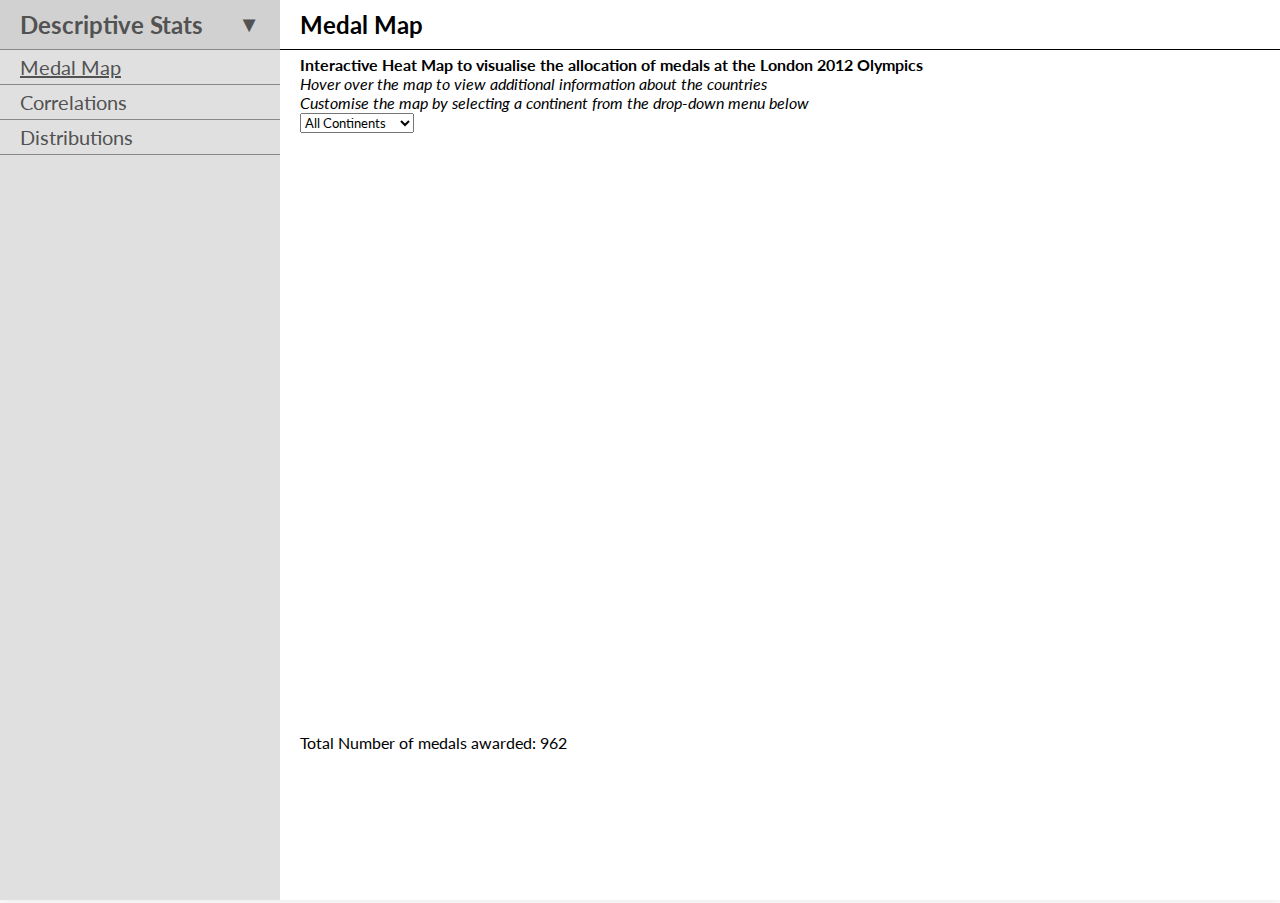
==== index.html @ 205f38dc "Correlations: colors and load event" ====
<!DOCTYPE html>
<html>
<head>
	<title>IS3 Prototype</title>
	<meta charset="UTF-8"/>
	<meta http-equiv="X-UA-Compatible" content="IE=edge" /> 
	<link rel="stylesheet" type="text/css" href="style.css" />
	<script src="http://ajax.googleapis.com/ajax/libs/jquery/1.10.2/jquery.min.js"></script>
	<script src="controls.js"></script>
	<!--[if lt IE 9]><script src="html5shiv.js"></script><![endif]-->
	
	<script type="text/javascript" src="https://www.google.com/jsapi"></script>
	<script type="text/javascript" src="correlations.js"></script>
	<script type="text/javascript" src="dist.js"></script>
	<script type="text/javascript" src="genstats.js"></script>
</head>
<body>
<div id="page">
	<section id="left">
		<h1 onclick="toggleMainNav();">Descriptive Stats</h1>
		<ol>
			<li><a href="index.html">Descriptive Stats</a></li>
			<li><a href="clustering.html">2D Projections</a></li>
			<li><a href="predictions.html">Predictions</a></li>
			<li><a href="analysis.html">Analysis</a></li>
		</ol>
		<ul>
			<li onclick="openSubwindow.call(this, 'general'); genstats();">Medal Map</li>
			<li onclick="openSubwindow.call(this, 'correlations'); correlations();">Correlations</li>
			<li onclick="openSubwindow.call(this, 'distributions'); distSelect();">Distributions</li>
		</ul>
	</section>	
	<section id="right">
		<article id="general" class="subwindow">
			<h1>Medal Map</h1>
				<div class="content">
			       <p><b>Interactive Heat Map to visualise the allocation of medals at the London 2012 Olympics</b></p>
			       <p><i>Hover over the map to view additional information about the countries</i></p>
			       <p><i>Customise the map by selecting a continent from the drop-down menu below</i></p>
				       <select id="options" onchange="genstats();">
				           <option value="0">All Continents</option>
		        	       <option value="1">Africa</option>
		        	       <option value="2">Asia</option>
		        	       <option value="3">Europe</option>
		        	       <option value="4">North America</option>
		        	       <option value="5">South America</option>
		        	       <option value="6">Central America</option>
		        	       <option value="7">Caribbean</option>
		        	       <option value="8">Oceania</option>
					   </select>
				   <div id="geo_div" style="width: 980px; height: 600px;"></div>
				   <p>Total Number of medals awarded: 962</p>
				</div>
		</article>
		<article id="correlations" class="subwindow">
			<h1>Correlations</h1>
			<div class="content">
				Left click on the column name to to select the X-axis. Right click - Y-axis.
				<div id="data-params"></div>
				<div id="correlatins-chart"></div>
			</div>
		</article>
		<article id="distributions" class="subwindow">
			<h1>Distributions</h1>
			<div class="content" >
				This page shows various distributions about countries. We are using 
				<a href = "http://en.wikipedia.org/wiki/Grouped_data" title="Grouped data From Wikipedia, the free encyclopedia" target ="_blank">grouped data</a>
				 approch to show 
				 <a href = "http://en.wikipedia.org/wiki/Frequency_distribution" title="frequency distributions From Wikipedia, the free encyclopedia" target ="_blank">frequency distributions</a>
				 . You can use the combobox to select a different distribution. You have the option to hover over the graph to see exact values.</br>
				<select id="distList" onchange="distSelect();">
					<option>GDP</option>
					<option>Population</option>
					<option>Team Size</option>  
					<option>Females</option>
					<option>Males</option>
					<option>Gold</option>
					<option>Silver</option>
					<option>Bronze</option>
					<option>Medals</option>
				</select>
				<div id="dist_chart" style="width: 100%; height: 100%;"></div>
			</div>
		</article>
	</section>
</div>
</body>
</html>
---- style.css ----
@import url('http://fonts.googleapis.com/css?family=Lato:400,700,400italic');

* {
	margin: 0;
	padding: 0;
	font: 16px;
	font: 100%;
	font-family: Lato;
}

html, body {
	min-height: 100%;
	height: 100%;
	text-align: center;
}

#page {
	height: 100%;
	width: 100%;
	max-width: 1300px;
	box-shadow: 0 0 10px #E0E0E0;
	display: inline-block;
	text-align: left;
}


#left {
	float: left;
	width: 300px;
	height: 100%;
	background-color: #E0E0E0;
	color: #525252;
}

#right {
	height: 100%;
	margin-left: 280px;
	position: relative;
	background-color: black;
}

/* ------------------------------------------------------ */
/* left menu */
/* ------------------------------------------------------ */

#left h1 {
	padding: 10px 20px;
	border-bottom: 1px solid #888;
	cursor: pointer;
	font-size: 24px;
	position: relative;
}
#left h1:after {
	position: absolute;
	right: 40px;
	font-size: 22px;
	content: '▼';
}

#left ol, #left ul {
	border-bottom: 1px solid #888;
}
#left ol {
	background-color: #5FB7F5;
	display: none;
}

#left ol li, #left ul li {
	list-style: none;
	font-size: 20px;
	padding: 5px 20px;
	border-bottom: 1px solid #888;
	cursor: pointer;
}
#left ol li:last-child, #left ul li:last-child {
	border-bottom: 0;
}
#left ol li {
	border-bottom: 1px solid #01939A;
}

#left ol li:hover {
	background-color: #318BCC;
}
#left ul li:hover, #left h1:hover {
	background-color: #D1D1D1;
}

#left ul li.active {
	text-decoration: underline;
}

#left ol li a {
	display: inline-block;
	width: 100%;
	height: 100%;
	color: white;
	text-decoration: none;
}

/* ------------------------------------------------------ */
/* general right css */
/* ------------------------------------------------------ */
#right .subwindow {
	display: none;
	position: absolute;
	top: 0;
	right: 0;
	left: 0;
	bottom: 0;
	background-color: white;
}

#right .subwindow h1 {
	padding: 10px 20px;
	border-bottom: 1px solid black;
	font-size: 24px;
}
#right .subwindow .content {
	padding: 5px 20px;
}
#data-params {
	position: absolute;	
}

#correlations-data-table {	
    border-collapse: collapse;	
}

#correlations-data-table * {
	border: 1px solid black;
	padding: 2px;
	cursor: pointer;
}

#correlations-data-table tr :hover {
	background: #aaaaaa;
}

#correlatins-chart {
	position: absolute;
	right: 10px;
}

.xActive {
	background: #5FB7F5;
}

.yActive {
	background: #FCB1B1;
}

/* ------------------------------------------------------ */
/* predictions */
/* ------------------------------------------------------ */
#input-fields > * {
	float: left;
}

#input-fields > label + input {
	clear: left;
}


/* ------------------------------------------------------ */
/* clusters */
/* ------------------------------------------------------ */
.scplot {
    width: 100%;
    height: 600px;
}
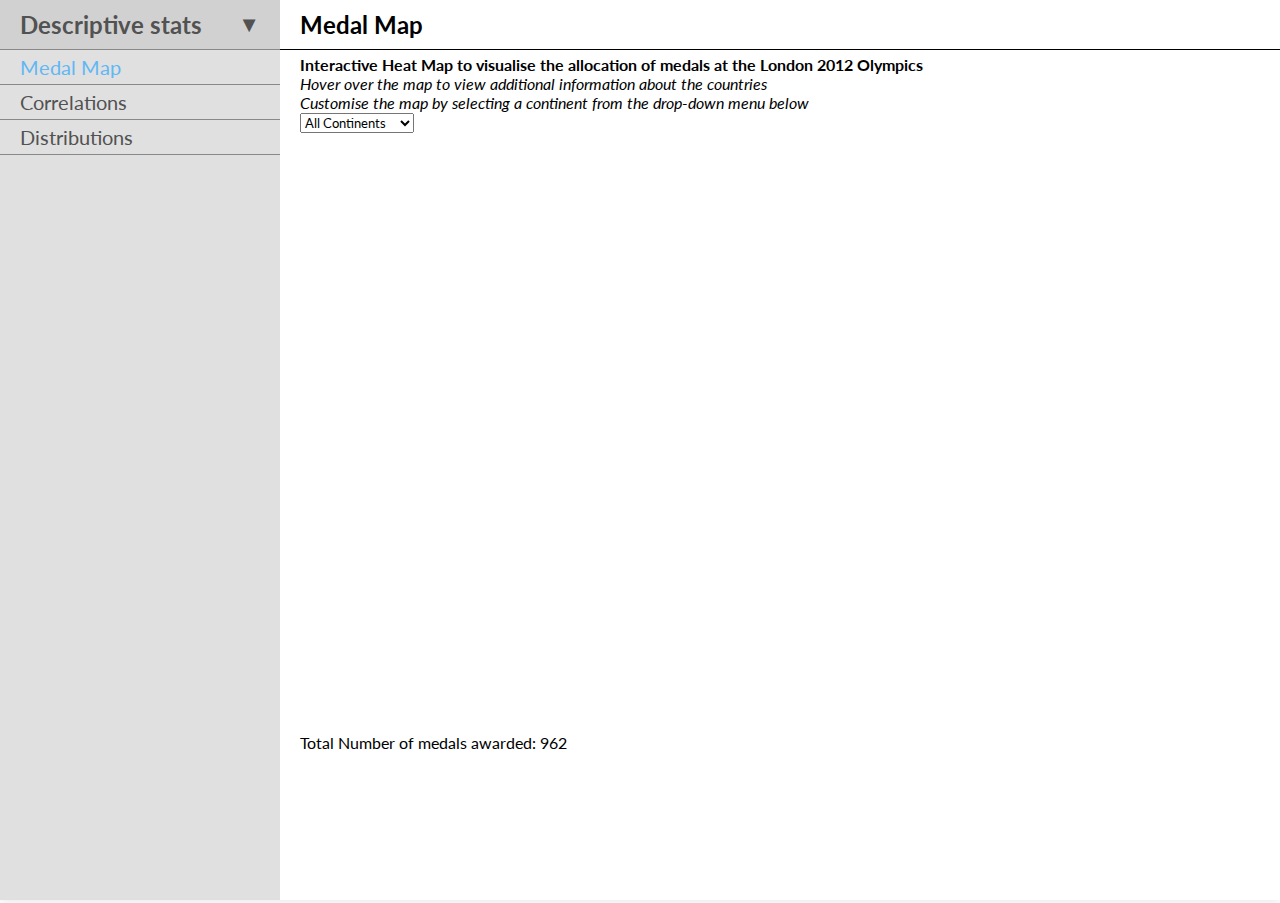
==== commit edc60314: "Merge branch 'master' of https://github.com/nadvamir/GU2013-IS3" ====
--- a/index.html
+++ b/index.html
@@ -12,21 +12,22 @@
 	<script type="text/javascript" src="https://www.google.com/jsapi"></script>
 	<script type="text/javascript" src="correlations.js"></script>
 	<script type="text/javascript" src="dist.js"></script>
+	<script type="text/javascript" src="medal_data.json"></script>
 	<script type="text/javascript" src="genstats.js"></script>
 </head>
 <body>
 <div id="page">
 	<section id="left">
-		<h1 onclick="toggleMainNav();">Descriptive Stats</h1>
+		<h1 onclick="toggleMainNav();">Descriptive stats</h1>
 		<ol>
-			<li><a href="index.html">Descriptive Stats</a></li>
+			<li><a href="index.html">Descriptive stats</a></li>
 			<li><a href="clustering.html">2D Projections</a></li>
 			<li><a href="predictions.html">Predictions</a></li>
-			<li><a href="analysis.html">Analysis</a></li>
+			<li><a href="analysis.html">Analysis and overview</a></li>
 		</ol>
 		<ul>
 			<li onclick="openSubwindow.call(this, 'general'); genstats();">Medal Map</li>
-			<li onclick="openSubwindow.call(this, 'correlations'); correlations();">Correlations</li>
+			<li onclick="openSubwindow.call(this, 'correlations');">Correlations</li>
 			<li onclick="openSubwindow.call(this, 'distributions'); distSelect();">Distributions</li>
 		</ul>
 	</section>	
@@ -48,7 +49,7 @@
 		        	       <option value="7">Caribbean</option>
 		        	       <option value="8">Oceania</option>
 					   </select>
-				   <div id="geo_div" style="width: 980px; height: 600px;"></div>
+				   <div id="geo_div" style="width: 1000px; height: 600px;"></div>
 				   <p>Total Number of medals awarded: 962</p>
 				</div>
 		</article>
@@ -63,11 +64,6 @@
 		<article id="distributions" class="subwindow">
 			<h1>Distributions</h1>
 			<div class="content" >
-				This page shows various distributions about countries. We are using 
-				<a href = "http://en.wikipedia.org/wiki/Grouped_data" title="Grouped data From Wikipedia, the free encyclopedia" target ="_blank">grouped data</a>
-				 approch to show 
-				 <a href = "http://en.wikipedia.org/wiki/Frequency_distribution" title="frequency distributions From Wikipedia, the free encyclopedia" target ="_blank">frequency distributions</a>
-				 . You can use the combobox to select a different distribution. You have the option to hover over the graph to see exact values.</br>
 				<select id="distList" onchange="distSelect();">
 					<option>GDP</option>
 					<option>Population</option>
--- a/style.css
+++ b/style.css
@@ -87,7 +87,8 @@
 }
 
 #left ul li.active {
-	text-decoration: underline;
+	/* text-decoration: underline; */
+	color: #5FB7F5;
 }
 
 #left ol li a {
@@ -134,12 +135,12 @@
 }
 
 #correlations-data-table tr :hover {
-	background: #aaaaaa;
+	background: #EBEBEB;
 }
 
 #correlatins-chart {
 	position: absolute;
-	right: 10px;
+	right: 0px;
 }
 
 .xActive {
@@ -147,7 +148,7 @@
 }
 
 .yActive {
-	background: #FCB1B1;
+	background: #C9C9C9;
 }
 
 /* ------------------------------------------------------ */
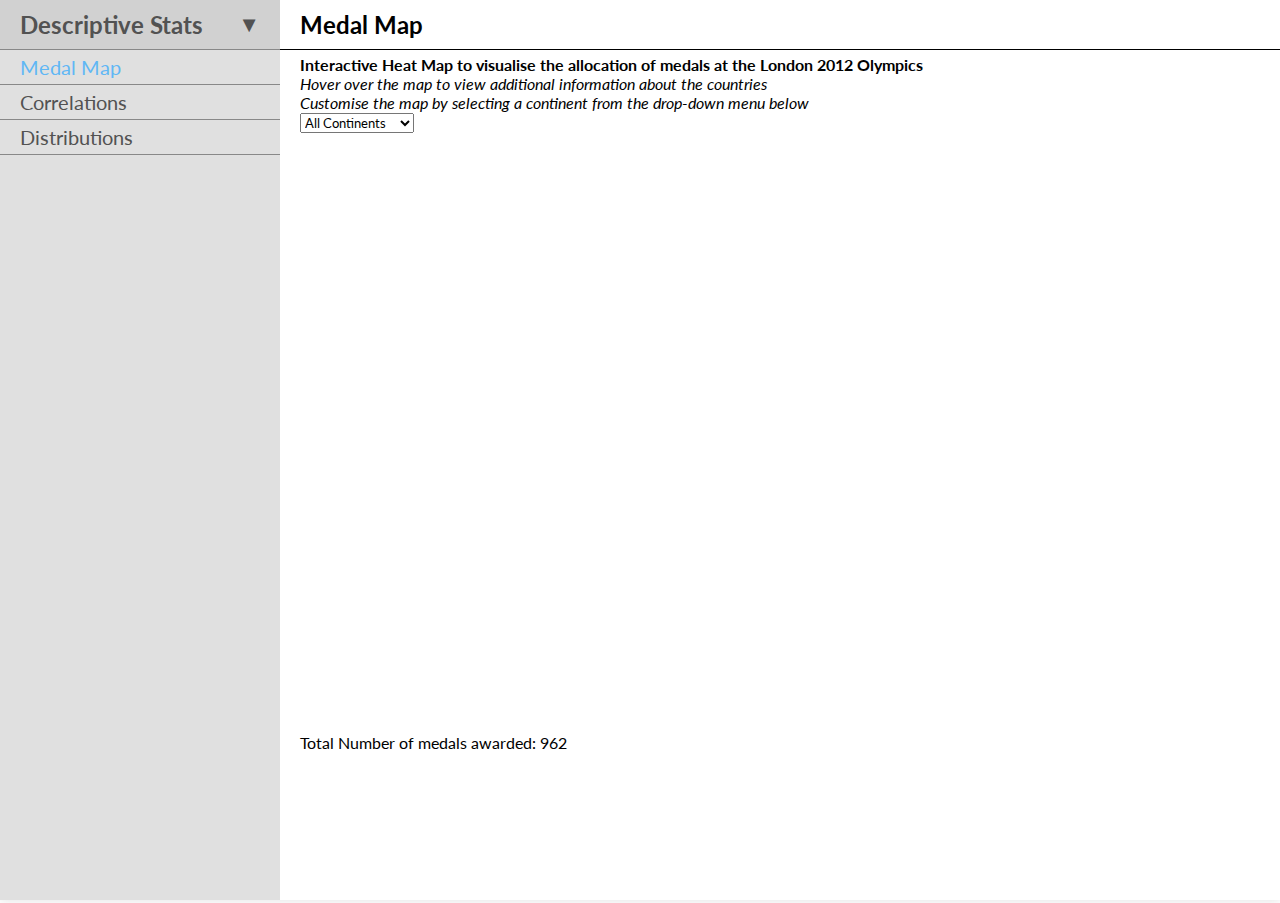
==== commit 39fc275f: "Merge branch 'master' of https://github.com/nadvamir/GU2013-IS3" ====
--- a/index.html
+++ b/index.html
@@ -18,16 +18,16 @@
 <body>
 <div id="page">
 	<section id="left">
-		<h1 onclick="toggleMainNav();">Descriptive stats</h1>
+		<h1 onclick="toggleMainNav();">Descriptive Stats</h1>
 		<ol>
-			<li><a href="index.html">Descriptive stats</a></li>
+			<li><a href="index.html">Descriptive Stats</a></li>
 			<li><a href="clustering.html">2D Projections</a></li>
 			<li><a href="predictions.html">Predictions</a></li>
-			<li><a href="analysis.html">Analysis and overview</a></li>
+			<li><a href="analysis.html">Analysis</a></li>
 		</ol>
 		<ul>
 			<li onclick="openSubwindow.call(this, 'general'); genstats();">Medal Map</li>
-			<li onclick="openSubwindow.call(this, 'correlations');">Correlations</li>
+			<li onclick="openSubwindow.call(this, 'correlations'); correlations();">Correlations</li>
 			<li onclick="openSubwindow.call(this, 'distributions'); distSelect();">Distributions</li>
 		</ul>
 	</section>	
@@ -49,21 +49,30 @@
 		        	       <option value="7">Caribbean</option>
 		        	       <option value="8">Oceania</option>
 					   </select>
-				   <div id="geo_div" style="width: 1000px; height: 600px;"></div>
+				   <div id="geo_div" style="width: 980px; height: 600px;"></div>
 				   <p>Total Number of medals awarded: 962</p>
 				</div>
 		</article>
 		<article id="correlations" class="subwindow">
 			<h1>Correlations</h1>
 			<div class="content">
-				Left click on the column name to to select the X-axis. Right click - Y-axis.
+				<p><b>Interactive Scatter Chart to visualise the corellations between various sets of data</b></p>
+			    <p><i>Left click on the column name to to select the X-axis; right click to select the Y-axis</i></p>
+				<p><i>Click on the 'Swap Axis' button to invert the axes</i></p>
+				<button id="correlations-swap"> Swap Axis </button>
 				<div id="data-params"></div>
 				<div id="correlatins-chart"></div>
+				
 			</div>
 		</article>
 		<article id="distributions" class="subwindow">
 			<h1>Distributions</h1>
 			<div class="content" >
+			    <p><b>Interactive Scatter Chart to visualise various distributions about the countries in the dataset</b></p>
+			    <p><i>A <a href = "http://en.wikipedia.org/wiki/Grouped_data" title="Grouped data From Wikipedia, the free encyclopedia" target ="_blank">grouped data</a> approach has been utilised to show the
+			    <a href = "http://en.wikipedia.org/wiki/Frequency_distribution" title="frequency distributions From Wikipedia, the free encyclopedia" target ="_blank">frequency distributions</a> of the data</i></p>
+				<p><i>Hover over the map to see the data for individual countries</i><p>
+			    <p><i>Customise the map by selecting a distibution from the drop-down menu below</i></p>
 				<select id="distList" onchange="distSelect();">
 					<option>GDP</option>
 					<option>Population</option>
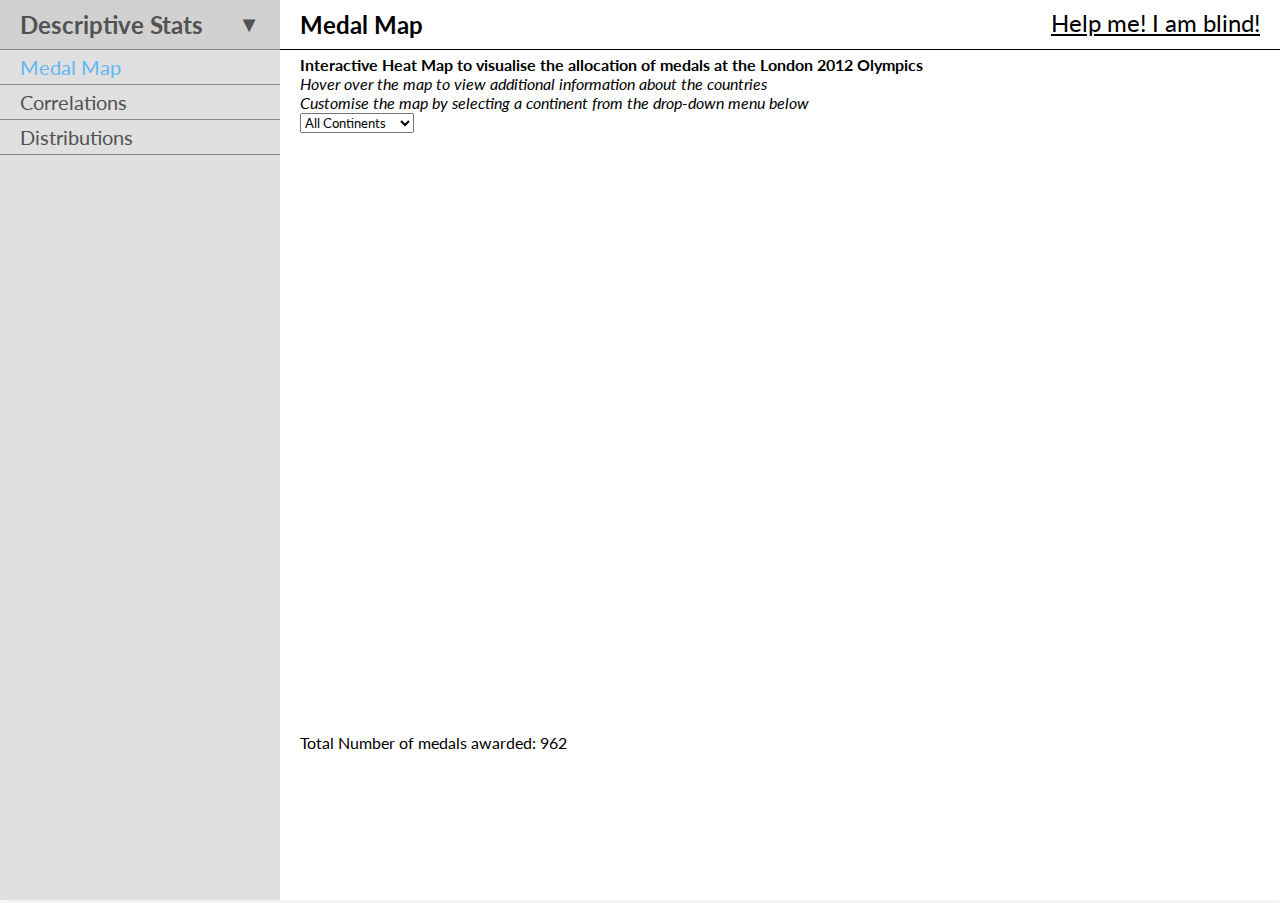
==== commit 81a91da0: "Add a splash screen" ====
--- a/index.html
+++ b/index.html
@@ -32,6 +32,7 @@
 		</ul>
 	</section>	
 	<section id="right">
+                <div id="show-help" onclick="openSplashScreen()">Help me! I am blind!</div>
 		<article id="general" class="subwindow">
 			<h1>Medal Map</h1>
 				<div class="content">
@@ -89,5 +90,6 @@
 		</article>
 	</section>
 </div>
+<div id="splashscreen" onclick="removeSplashScreen();"></div>
 </body>
 </html>
--- a/style.css
+++ b/style.css
@@ -37,6 +37,30 @@
 	margin-left: 280px;
 	position: relative;
 	background-color: black;
+}
+
+#show-help {
+    position: absolute;
+    top: 8px;
+    right: 20px;
+    z-index: 100;
+    font-size: 24px;
+    text-decoration: underline;
+    cursor: pointer;
+}
+
+#splashscreen {
+    position: absolute;
+    left: 0;
+    right: 0;
+    top: 0;
+    bottom: 0;
+    z-index: 1000;
+    background-color: rgba(0,0,0,0.5);
+    background-image: url(splashscreen.png);
+    background-position: top center;
+    background-repeat: no-repeat;
+    display: none;
 }
 
 /* ------------------------------------------------------ */
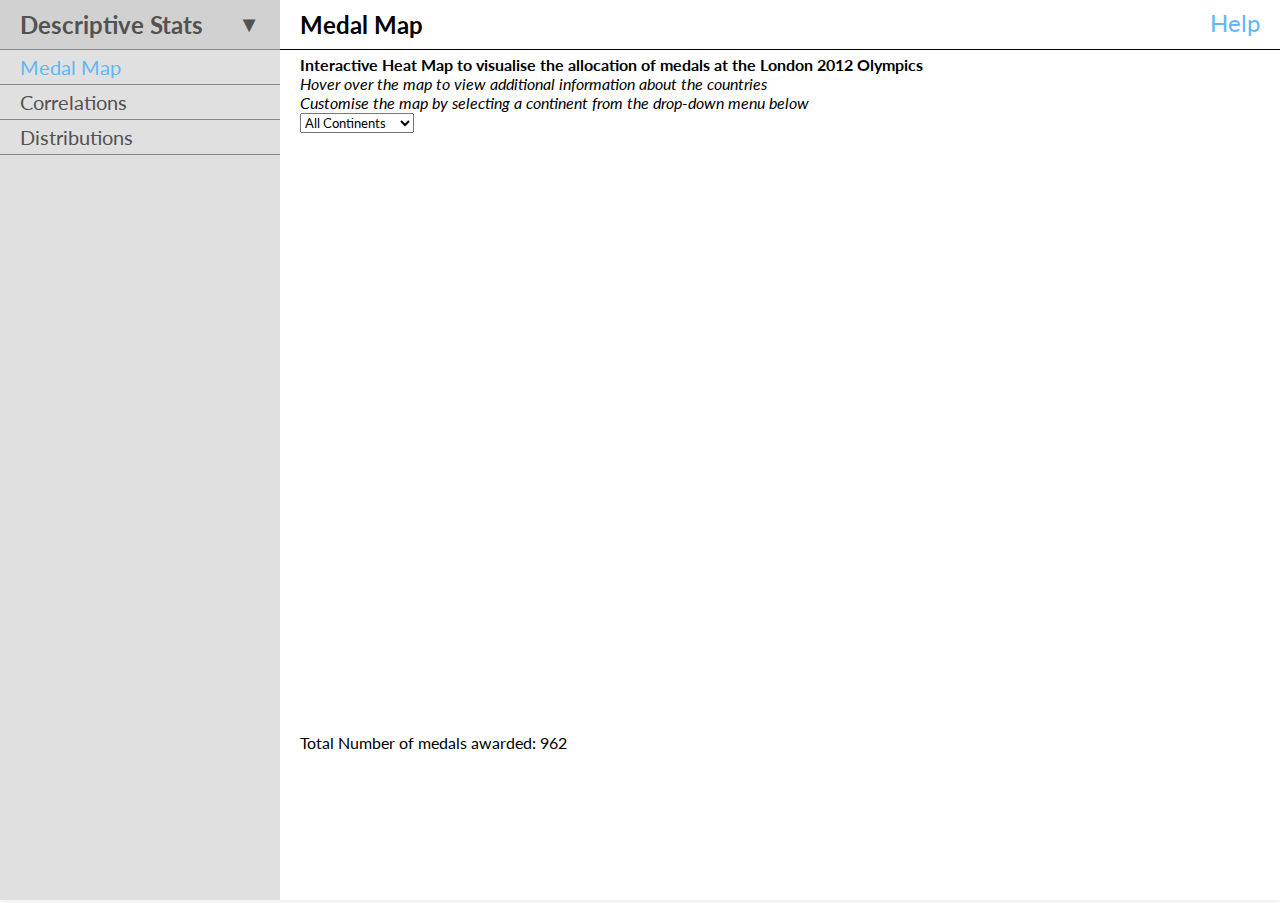
==== commit 7c958a60: "Altered appearance of help button" ====
--- a/index.html
+++ b/index.html
@@ -32,7 +32,7 @@
 		</ul>
 	</section>	
 	<section id="right">
-                <div id="show-help" onclick="openSplashScreen()">Help me! I am blind!</div>
+                <div id="show-help" onclick="openSplashScreen()">Help</div>
 		<article id="general" class="subwindow">
 			<h1>Medal Map</h1>
 				<div class="content">
--- a/style.css
+++ b/style.css
@@ -45,8 +45,8 @@
     right: 20px;
     z-index: 100;
     font-size: 24px;
-    text-decoration: underline;
     cursor: pointer;
+    color: #5FB7F5;
 }
 
 #splashscreen {
